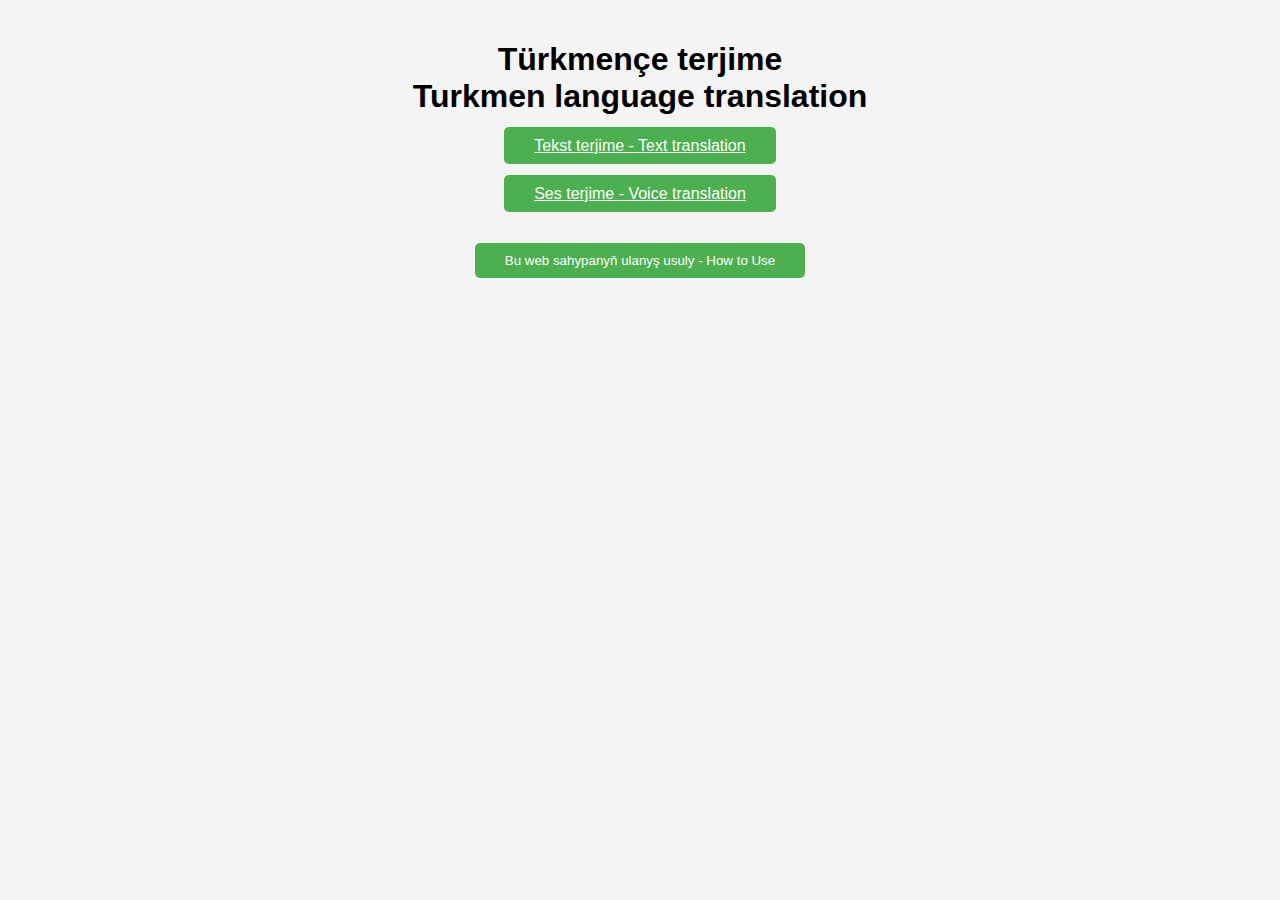
==== index.html @ 8f4fcaf1 "Add files via upload" ====
<!DOCTYPE html>
<html lang="en">
<head>
    <meta charset="UTF-8">
    <meta name="viewport" content="width=device-width, initial-scale=1.0">
    <title>TURKMENÇE TERJIME</title>
    <link rel="stylesheet" href="css/style.css">
    <style>
        /* 将样式直接嵌入以确保优先级和方便调试 */
		.modal {
			display: none; /* Keep modal hidden by default */
			position: fixed;
			z-index: 1;
			left: 0;
			top: 0;
			width: 100%;
			height: 100%;
			overflow: auto;
			background-color: rgba(0,0,0,0.4); /* Fallback color */
			background-color: rgba(0,0,0,0.4); /* Black w/ opacity */
		}

        .modal-content {
            background-color: #fefefe;
            margin: 10% auto; /* Increase top margin to show modal closer to the middle */
            padding: 20px;
            border: 1px solid #888;
            width: 80%; /* Could be percentage or fixed width */
            max-width: 600px; /* Maximum width for larger screens */
        }

        .close {
            color: #aaa;
            float: right;
            font-size: 28px;
            font-weight: bold;
        }

        .close:hover,
        .close:focus {
            color: black;
            text-decoration: none;
            cursor: pointer;
        }
		/* For tablets and above */
/* 		@media screen and (min-width: 600px) {
		    .modal-content {
		        width: 70%; /* Adjust width for larger screens */
		        margin-top: 15%; /* Adjust top margin for modal */
		    }
		}
		
		/* For desktops and above */
		@media screen and (min-width: 1024px) {
		    .modal-content {
		        width: 50%; /* Adjust width for larger screens */
		        margin-top: 10%; /* Adjust top margin for modal */
		    }
		} */
    </style>
</head>
<body>
    <div class="container">
        <h1>Türkmençe terjime <br> Turkmen language translation</h1>
        <div class="menu">
            <a href="text-translation.html" class="button">Tekst terjime - Text translation</a>
        </div>
		<div class="menu">
			<p></p>
			<a href="voice-translation.html" class="button">Ses terjime - Voice translation</a>
			
		</div>
		
        <button id="openModalBtn" class="button">Bu web sahypanyň ulanyş usuly - How to Use</button>
    </div>

    <!-- Modal -->
    <div id="howToUseModal" class="modal">
        <div class="modal-content">
            <span class="close">&times;</span>
            <h2>Bu web sahypanyň ulanyş usuly - How to Use</h2>
            <p>Bu bir terjimeçi web sahypasy. Ulanyş usuly aşakda gorkezlen<br>
			1) Öziňize gerekli hyzmaty saýlaň, häzirlikçe biz siz üçin tekst we ses terjimelerini hödurledik<br>
			2) Hyzmaty saýlanyndan soň, girizýan diliňizi we terjime etýän diliniz saýlamagy ýatdan çykarmaň!<br>
			3) "Tekst terjime" üçin "teksti giriziň" diýen ýerde terjime etjek tekstinizi ýazyň we terjime döwmejigine basyň. Şeýlelikde siz terjimäniň netijesini alarsynyz.<br>
			4) "Ses terjime" üçin "Sesinizi ýazyp başla" düwmejige basyp gepläň, şol bir wagtda sizin sözleriňiz ekrana çykar we yene sol düwmejige basyp ses yazgyny duzurup bilersiňiz. Ýazgy saklanandan soň, netije awtomik ekrana çykar. <br>
			MESELELER:1) Eger terjime edeňizde hiçhili netije çykmasa internet browzeriniz çalyşmak maslahat berilýär. 2) Eger terjime dili saýlansoňam, netijede ýalnyş dile terjime edilse, gaýtadan synansyp görüň.
			MASLAHATLAR: Android telefonlar we Windows komputer üçin Chrome we Egde internet gözledijilerini ulanmak maslahat berilýar!   
			<p>Maslahatlar bar bolsa we kömek gerek bolsa, biz bilen habarlasyp bilersiniz at <a href="mailto:support@turkmentranslation.com">support@turkmentranslation.com</a><br>
			</p>
        </div>
    </div>

    <script>
        document.getElementById('openModalBtn').addEventListener('click', function() {
            document.getElementById('howToUseModal').style.display = 'block';
        });

        document.querySelector('.close').addEventListener('click', function() {
            document.getElementById('howToUseModal').style.display = 'none';
        });

        window.onclick = function(event) {
            if (event.target == document.getElementById('howToUseModal')) {
                document.getElementById('howToUseModal').style.display = 'none';
            }
        }
    </script>
</body>
</html>
---- css/style.css ----
body, html {
    margin: 0;
    padding: 0;
    font-family: Arial, sans-serif;
    background: #f4f4f4;
}

.container {
    text-align: center; /* Center container content */
    padding: 20px;
	
}
.menu {
    margin-bottom: 30px; /* Add space below each .menu div */
}

textarea {
    width: 95%; /* 输入框宽度 */
    padding: 10px;
    margin-top: 20px; /* 与标题的间距 */
    border: 2px solid #ccc; /* 边框样式 */
    border-radius: 5px; /* 圆角边框 */
    resize: none; /* 禁止调整大小 */
}

.button {
	margin-bottom: 10px;
    width: auto; /* 按钮自动宽度 */
	
    padding: 10px 30px;
    margin-top: 10px; /* 与输入框的间距 */
    cursor: pointer;
    border-radius: 5px;
    background-color: #4CAF50;
    color: white;
    border: none;
    outline: none;
	
}

.button i {
	 margin-right: 5px; /* 图标和文本之间的间距 */
}

.button:hover {
    background-color: #45a049;
}

.result {
    margin: 30px auto; /* Centers the div and maintains the top margin */
    padding: 10px;
    background: white;
    border: 2px solid #ccc;
    border-radius: 5px;
    min-height: 100px;
    display: flex;
    align-items: center;
    justify-content: flex-start; /* Aligns the content to the start (left) */
    text-align: left; /* Aligns the text to the left */
    width: 97%; /* Adjusts the width of the box */
    box-sizing: border-box; /* Includes padding and border in the width */
}


/* Style adjustments for back-button positioning */
/* Base styles for the button */
.back-button {
    display: inline-flex;
    align-items: center;
    justify-content: center;
    background-color: #4CAF50; /* Adjust the color to fit your design */
    color: white;
    padding: 10px 20px;
    text-decoration: none;
    font-size: 13px;
    border: none;
    border-radius: 5px;
    cursor: pointer;
    position: absolute; /* Adjusted positioning */
    top: 10px; /* Space from the top */
    left: 10px; /* Space from the left */
    z-index: 1000; /* Make sure it's above other elements */
}

/* Adjustments for small screens */
@media (max-width: 768px) {
    .back-button {
        padding: 8px 15px; /* Smaller padding for smaller screens */
        font-size: 14px; /* Smaller font size for smaller screens */
    }
}
/* Ensure that text doesn't overflow its container */
.result, p {
    word-wrap: break-word;
}
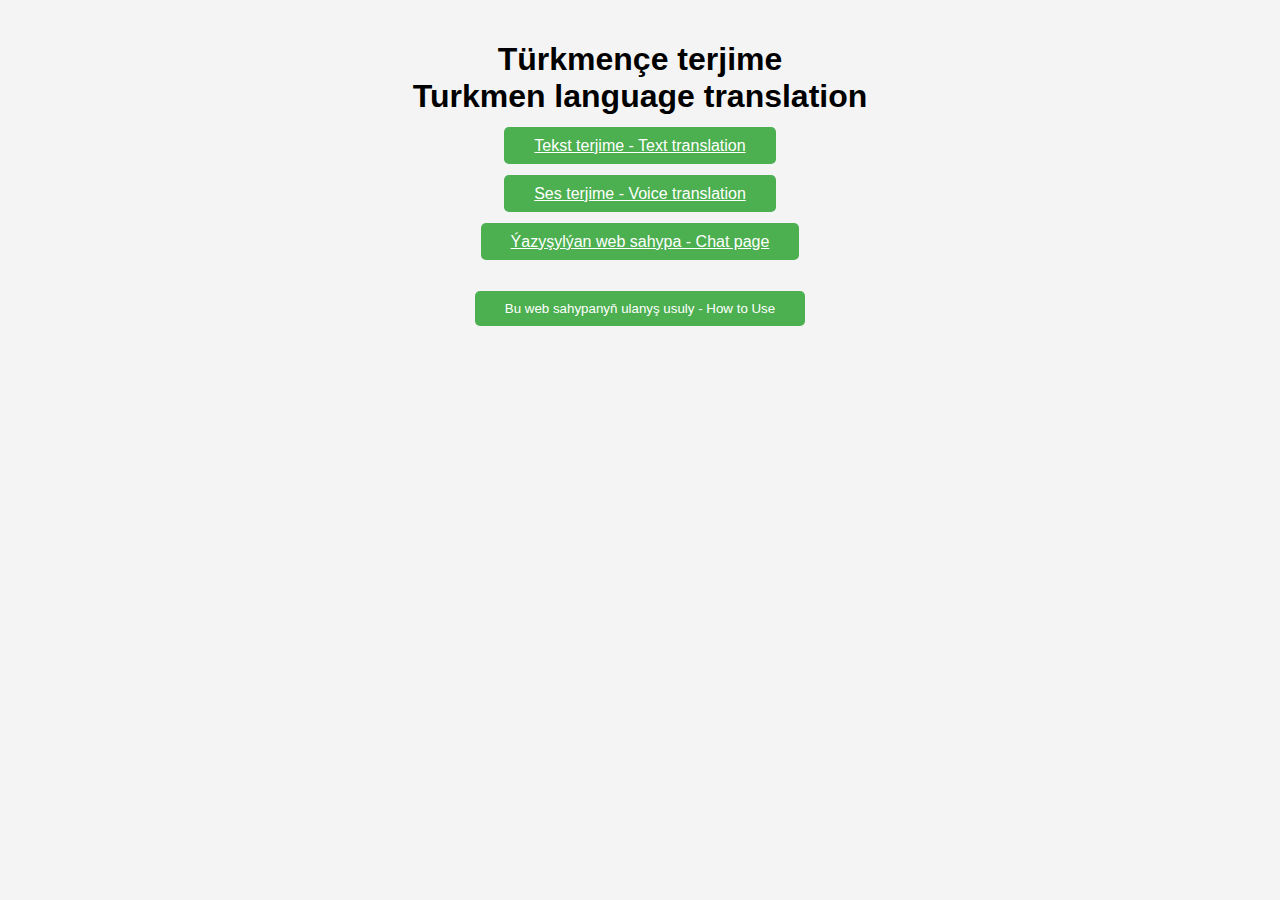
==== commit e422c9f1: "Add files via upload" ====
--- a/index.html
+++ b/index.html
@@ -20,42 +20,42 @@
 			background-color: rgba(0,0,0,0.4); /* Black w/ opacity */
 		}
 
-        .modal-content {
-            background-color: #fefefe;
-            margin: 10% auto; /* Increase top margin to show modal closer to the middle */
-            padding: 20px;
-            border: 1px solid #888;
-            width: 80%; /* Could be percentage or fixed width */
-            max-width: 600px; /* Maximum width for larger screens */
+        .modal-content {
+            background-color: #fefefe;
+            margin: 10% auto; /* Increase top margin to show modal closer to the middle */
+            padding: 20px;
+            border: 1px solid #888;
+            width: 80%; /* Could be percentage or fixed width */
+            max-width: 600px; /* Maximum width for larger screens */
         }
 
-        .close {
-            color: #aaa;
-            float: right;
-            font-size: 28px;
-            font-weight: bold;
+        .close {
+            color: #aaa;
+            float: right;
+            font-size: 28px;
+            font-weight: bold;
         }
 
-        .close:hover,
-        .close:focus {
-            color: black;
-            text-decoration: none;
-            cursor: pointer;
-        }
-		/* For tablets and above */
-/* 		@media screen and (min-width: 600px) {
-		    .modal-content {
-		        width: 70%; /* Adjust width for larger screens */
-		        margin-top: 15%; /* Adjust top margin for modal */
-		    }
-		}
-		
-		/* For desktops and above */
-		@media screen and (min-width: 1024px) {
-		    .modal-content {
-		        width: 50%; /* Adjust width for larger screens */
-		        margin-top: 10%; /* Adjust top margin for modal */
-		    }
+        .close:hover,
+        .close:focus {
+            color: black;
+            text-decoration: none;
+            cursor: pointer;
+        }
+		/* For tablets and above */
+/* 		@media screen and (min-width: 600px) {
+		    .modal-content {
+		        width: 70%; /* Adjust width for larger screens */
+		        margin-top: 15%; /* Adjust top margin for modal */
+		    }
+		}
+		
+		/* For desktops and above */
+		@media screen and (min-width: 1024px) {
+		    .modal-content {
+		        width: 50%; /* Adjust width for larger screens */
+		        margin-top: 10%; /* Adjust top margin for modal */
+		    }
 		} */
     </style>
 </head>
@@ -64,12 +64,17 @@
         <h1>Türkmençe terjime <br> Turkmen language translation</h1>
         <div class="menu">
             <a href="text-translation.html" class="button">Tekst terjime - Text translation</a>
-        </div>
-		<div class="menu">
-			<p></p>
-			<a href="voice-translation.html" class="button">Ses terjime - Voice translation</a>
-			
-		</div>
+        </div>
+		<div class="menu">
+			<p></p>
+			<a href="voice-translation.html" class="button">Ses terjime - Voice translation</a>
+			
+		</div>
+        <div class="menu">
+			<p></p>
+			<a href="chat.html" class="button">Ýazyşylýan web sahypa - Chat page</a>
+			
+		</div>
 		
         <button id="openModalBtn" class="button">Bu web sahypanyň ulanyş usuly - How to Use</button>
     </div>
@@ -79,14 +84,14 @@
         <div class="modal-content">
             <span class="close">&times;</span>
             <h2>Bu web sahypanyň ulanyş usuly - How to Use</h2>
-            <p>Bu bir terjimeçi web sahypasy. Ulanyş usuly aşakda gorkezlen<br>
-			1) Öziňize gerekli hyzmaty saýlaň, häzirlikçe biz siz üçin tekst we ses terjimelerini hödurledik<br>
-			2) Hyzmaty saýlanyndan soň, girizýan diliňizi we terjime etýän diliniz saýlamagy ýatdan çykarmaň!<br>
-			3) "Tekst terjime" üçin "teksti giriziň" diýen ýerde terjime etjek tekstinizi ýazyň we terjime döwmejigine basyň. Şeýlelikde siz terjimäniň netijesini alarsynyz.<br>
-			4) "Ses terjime" üçin "Sesinizi ýazyp başla" düwmejige basyp gepläň, şol bir wagtda sizin sözleriňiz ekrana çykar we yene sol düwmejige basyp ses yazgyny duzurup bilersiňiz. Ýazgy saklanandan soň, netije awtomik ekrana çykar. <br>
-			MESELELER:1) Eger terjime edeňizde hiçhili netije çykmasa internet browzeriniz çalyşmak maslahat berilýär. 2) Eger terjime dili saýlansoňam, netijede ýalnyş dile terjime edilse, gaýtadan synansyp görüň.
-			MASLAHATLAR: Android telefonlar we Windows komputer üçin Chrome we Egde internet gözledijilerini ulanmak maslahat berilýar!   
-			<p>Maslahatlar bar bolsa we kömek gerek bolsa, biz bilen habarlasyp bilersiniz at <a href="mailto:support@turkmentranslation.com">support@turkmentranslation.com</a><br>
+            <p>Bu bir terjimeçi web sahypasy. Ulanyş usuly aşakda gorkezlen. Mundan başgada ýazyşylýan sahypa bardyr, ol häzirlikçe test tapgyrynda, ýöne ulynyp bilersiniz(ol siziň yazgylarynyzy ýatda saklaýan däldir, şonyň üçin yzygider jopap berip bilmez.)<br>
+			1) Öziňize gerekli hyzmaty saýlaň, häzirlikçe biz siz üçin tekst we ses terjimelerini hödurledik<br>
+			2) Hyzmaty saýlanyndan soň, girizýan diliňizi we terjime etýän diliniz saýlamagy ýatdan çykarmaň!<br>
+			3) "Tekst terjime" üçin "teksti giriziň" diýen ýerde terjime etjek tekstinizi ýazyň we terjime döwmejigine basyň. Şeýlelikde siz terjimäniň netijesini alarsynyz.<br>
+			4) "Ses terjime" üçin "Sesinizi ýazyp başla" düwmejige basyp gepläň, şol bir wagtda sizin sözleriňiz ekrana çykar we yene sol düwmejige basyp ses yazgyny duzurup bilersiňiz. Ýazgy saklanandan soň, netije awtomik ekrana çykar. <br>
+			<br>MESELELER:1) Eger terjime edeňizde hiçhili netije çykmasa internet browzeriniz çalyşmak maslahat berilýär. 2) Eger terjime dili saýlansoňam, netijede ýalnyş dile terjime edilse, gaýtadan synansyp görüň.<br>
+			MASLAHATLAR: Android telefonlar we Windows komputer üçin Chrome we Edge internet gözledijilerini ulanmak maslahat berilýar!<br>
+			<p>Maslahatlar bar bolsa we kömek gerek bolsa, biz bilen habarlasyp bilersiniz <a href="mailto:terjime.turkmence@qq.com">terjime.turkmence@qq.com</a><br>
 			</p>
         </div>
     </div>
